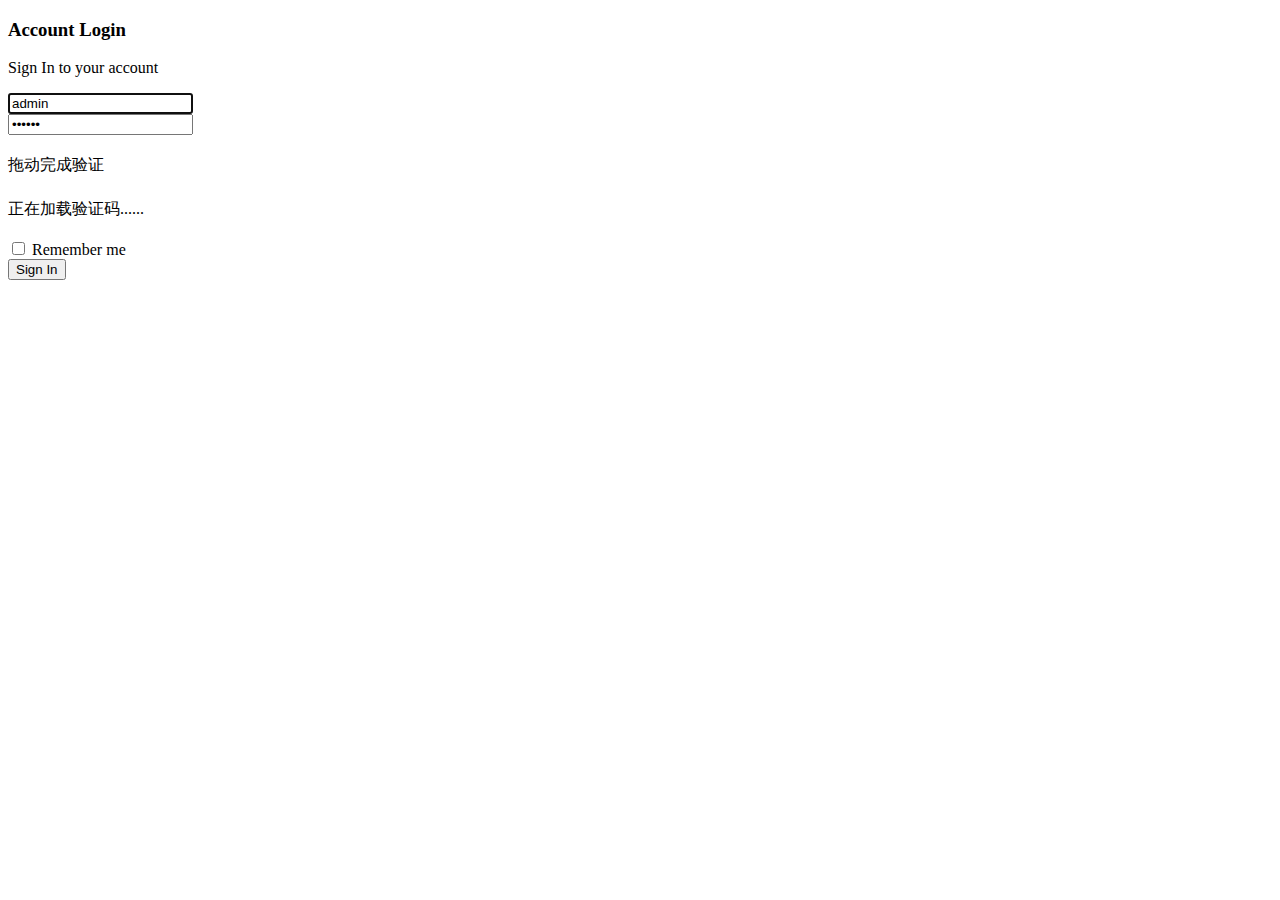
==== app/admin/view/login/index.html @ 2317afda "first" ====
<!DOCTYPE html>
<html lang="en">

<head>
    <meta charset="utf-8">
    <meta name="viewport" content="width=device-width, initial-scale=1.0">
    <title> 登录 |  后台管理系统 </title>

    <!--STYLESHEET-->
    <!--=================================================-->
    <!--Open Sans Font [ OPTIONAL ]-->
    <link href='https://fonts.googleapis.com/css?family=Open+Sans:400,300,600,700' rel='stylesheet' type='text/css'>
    <!--Bootstrap Stylesheet [ REQUIRED ]-->
    <link href="__CSS__/bootstrap.min.css" rel="stylesheet">
    <!--Nifty Stylesheet [ REQUIRED ]-->
    <link href="__NT__/css/nifty.min.css" rel="stylesheet">


    <!--Nifty Premium Icon [ DEMONSTRATION ]-->
    <!--<link href="css/demo/nifty-demo-icons.min.css" rel="stylesheet">-->
    <!--Demo [ DEMONSTRATION ]-->
    <!--<link href="css/demo/nifty-demo.min.css" rel="stylesheet">-->
    <!--Magic Checkbox [ OPTIONAL ]-->
    <link href="__NT__/plugins/magic-check/css/magic-check.min.css" rel="stylesheet">

    <!--JAVASCRIPT-->
    <!--=================================================-->
    <!--Pace - Page Load Progress Par [OPTIONAL]-->
    <link href="__NT__/plugins/pace/pace.min.css" rel="stylesheet">
    <script src="__NT__/plugins/pace/pace.min.js"></script>
    <!--jQuery [ REQUIRED ]-->
    <script src="__JS__/jquery-2.2.4.min.js"></script>
    <!--BootstrapJS [ RECOMMENDED ]-->
    <script src="__JS__/bootstrap.min.js"></script>
    <!--NiftyJS [ RECOMMENDED ]-->
    <script src="__NT__/js/nifty.min.js"></script>

    <script src="http://static.geetest.com/static/tools/gt.js"></script>
</head>

<!--TIPS-->
<!--You may remove all ID or Class names which contain "demo-", they are only used for demonstration. -->

<body>
<div id="container" class="cls-container">

    <!-- BACKGROUND IMAGE -->
    <!--===================================================-->
    <div class="bg-img" style="background-image: url('__NT__/img/bg-img.jpg');"></div>


    <!-- LOGIN FORM -->
    <!--===================================================-->
    <div class="cls-content">
        <div class="cls-content-sm panel">
            <div class="panel-body">
                <div class="mar-ver pad-btm">
                    <h3 class="h4 mar-no">Account Login</h3>
                    <p class="text-muted">Sign In to your account</p>
                </div>
                <form action="" method="post">
                    <div class="form-group">
                        <input type="text" class="form-control" placeholder="username" autofocus value="admin">
                    </div>
                    <div class="form-group">
                        <input type="password" class="form-control" placeholder="Password" value="123456">
                    </div>
                    <div class="form-group">
                        <p style="text-align: left; line-height: 28px">拖动完成验证</p>
                        <div class="captcha-wrap">
                            <div id="embed-captcha"></div>
                            <p style="text-align: left;line-height: 28px" id="wait" class="show">正在加载验证码......</p>
                        </div>
                    </div>
                    <div class="checkbox pad-btm text-left">
                        <input id="demo-form-checkbox" class="magic-checkbox" type="checkbox">
                        <label for="demo-form-checkbox">Remember me</label>
                    </div>
                    <button class="btn btn-primary btn-lg btn-block" type="submit" id="embed-submit">Sign In</button>
                </form>
            </div>
        </div>
    </div>
    <!--===================================================-->
</div>
<!--===================================================-->
<!-- END OF CONTAINER -->
<script>
    var handlerEmbed = function (captchaObj) {
        $("#embed-submit").click(function (e) {
            var validate = captchaObj.getValidate();
            if(!validate){
                $("#notice")[0].className = "show";
                setTimeout(function () {
                    $("#notice")[0].className = "hide";
                }, 2000);
                e.preventDefault();
            }
        });
        captchaObj.appendTo("#embed-captcha");
        captchaObj.onReady(function () {
            $("#wait")[0].className = "hide";
        });
    };
    $.ajax({
        url:""
    })
</script>

</body>
</html>
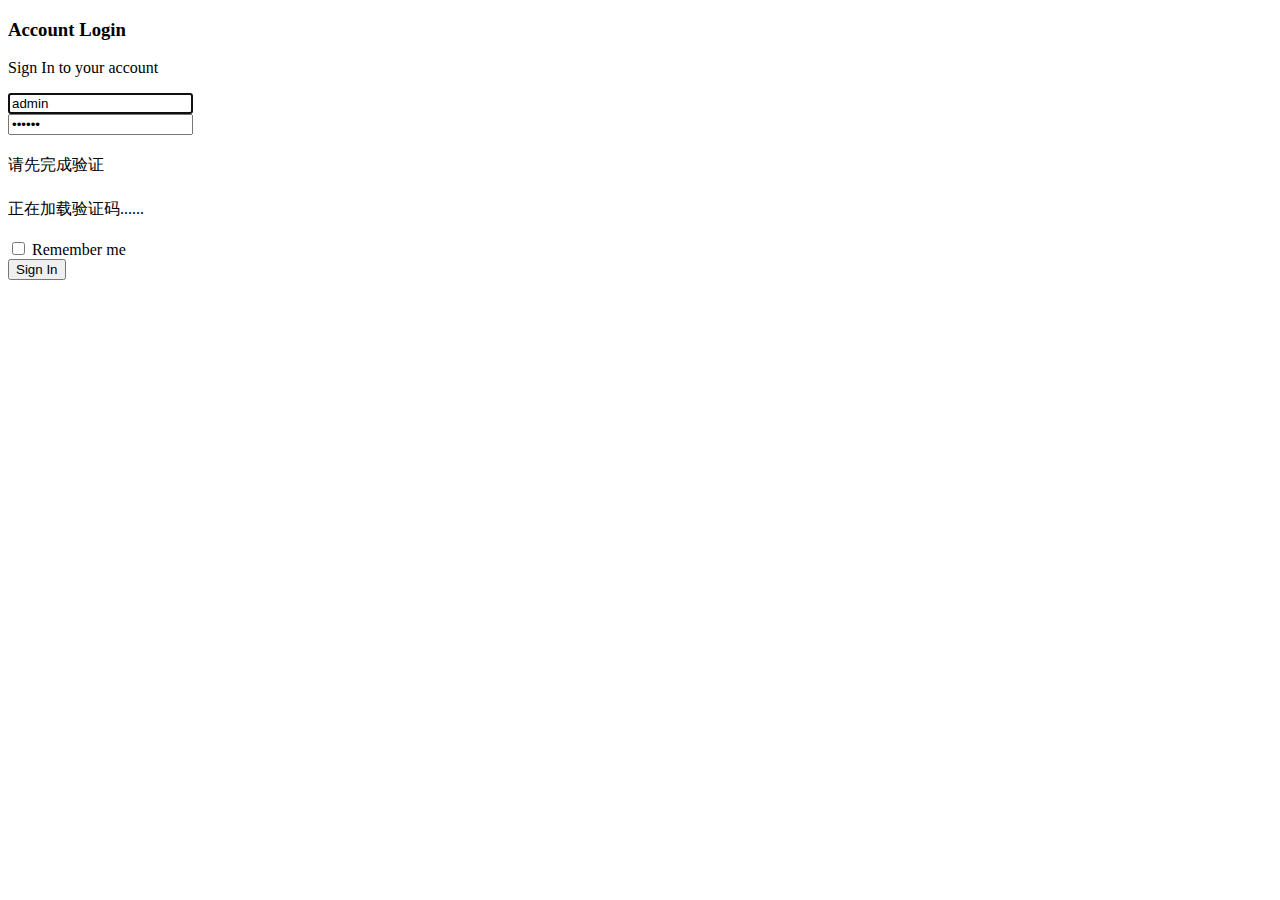
==== commit 82d65bfc: "后台登录和登陆后的首页" ====
--- a/app/admin/view/login/index.html
+++ b/app/admin/view/login/index.html
@@ -34,7 +34,8 @@
     <script src="__JS__/bootstrap.min.js"></script>
     <!--NiftyJS [ RECOMMENDED ]-->
     <script src="__NT__/js/nifty.min.js"></script>
-
+    <script src="__LIB__/layui/layui.js" charset="utf-8"></script>
+    <link rel="stylesheet" href="__LIB__/layui/css/layui.css?__v=1477903794767"  media="all">
     <script src="http://static.geetest.com/static/tools/gt.js"></script>
 </head>
 
@@ -58,15 +59,15 @@
                     <h3 class="h4 mar-no">Account Login</h3>
                     <p class="text-muted">Sign In to your account</p>
                 </div>
-                <form action="" method="post">
+                <form  method="post">
                     <div class="form-group">
-                        <input type="text" class="form-control" placeholder="username" autofocus value="admin">
+                        <input type="text" id="username" class="form-control" placeholder="username" autofocus value="admin">
                     </div>
                     <div class="form-group">
-                        <input type="password" class="form-control" placeholder="Password" value="123456">
+                        <input type="password" id="password" class="form-control" placeholder="Password" value="123456">
                     </div>
                     <div class="form-group">
-                        <p style="text-align: left; line-height: 28px">拖动完成验证</p>
+                        <p style="text-align: left; line-height: 28px">请先完成验证</p>
                         <div class="captcha-wrap">
                             <div id="embed-captcha"></div>
                             <p style="text-align: left;line-height: 28px" id="wait" class="show">正在加载验证码......</p>
@@ -76,7 +77,7 @@
                         <input id="demo-form-checkbox" class="magic-checkbox" type="checkbox">
                         <label for="demo-form-checkbox">Remember me</label>
                     </div>
-                    <button class="btn btn-primary btn-lg btn-block" type="submit" id="embed-submit">Sign In</button>
+                    <button class="btn btn-primary btn-lg btn-block" type="button" id="embed-submit">Sign In</button>
                 </form>
             </div>
         </div>
@@ -86,26 +87,59 @@
 <!--===================================================-->
 <!-- END OF CONTAINER -->
 <script>
-    var handlerEmbed = function (captchaObj) {
-        $("#embed-submit").click(function (e) {
-            var validate = captchaObj.getValidate();
-            if(!validate){
-                $("#notice")[0].className = "show";
-                setTimeout(function () {
-                    $("#notice")[0].className = "hide";
-                }, 2000);
-                e.preventDefault();
+    layui.use(['form'], function(){
+        layer = layui.layer;
+        var handlerEmbed = function (captchaObj) {
+            $("#embed-submit").click(function (e) {
+                var validate = captchaObj.getValidate();
+                if (!validate) {
+                    layer.msg('请先完成验证');
+                    return false;
+                }else{
+                    var username=$("#username").val(),
+                        password=$("#password").val(),
+                        remember=$(".remember_me").is(':checked')?1:0,
+                        geetest_challenge=$(".geetest_challenge").val(),
+                        geetest_validate=$('.geetest_validate').val(),
+                        geetest_seccode=$(".geetest_seccode").val();
+                    if(username==""||password==""){
+                        layer.msg('请输入用户名或密码');
+                        return false;
+                    }
+                    $.post("/admin/Login/index",{username:username,password:password,remember:remember,geetest_challenge:geetest_challenge,geetest_validate:geetest_validate,geetest_seccode:geetest_seccode},function(data){
+                        if(data.status){
+                            layer.msg(data.info);
+                            setTimeout(function(){
+                                window.location.href=data.url;
+                            },1000)
+                            parent.layer.close();
+                        }else{
+                            location.reload();
+                            layer.msg(data.info);
+                        }
+                    })
+                }
+            });
+            captchaObj.appendTo("#embed-captcha");
+            captchaObj.onReady(function () {
+                $("#wait")[0].className = "hide";
+            });
+        };
+
+        $.ajax({
+            url: "{:url('index/Index/getVerify',array('t'=>time()))}", // 加随机数防止缓存
+            type: "get",
+            dataType: "json",
+            success: function (data) {
+                initGeetest({
+                    gt: data.gt,
+                    challenge: data.challenge,
+                    product: "float",
+                    offline: !data.success
+                }, handlerEmbed);
             }
         });
-        captchaObj.appendTo("#embed-captcha");
-        captchaObj.onReady(function () {
-            $("#wait")[0].className = "hide";
-        });
-    };
-    $.ajax({
-        url:""
-    })
+    });
 </script>
-
 </body>
 </html>
